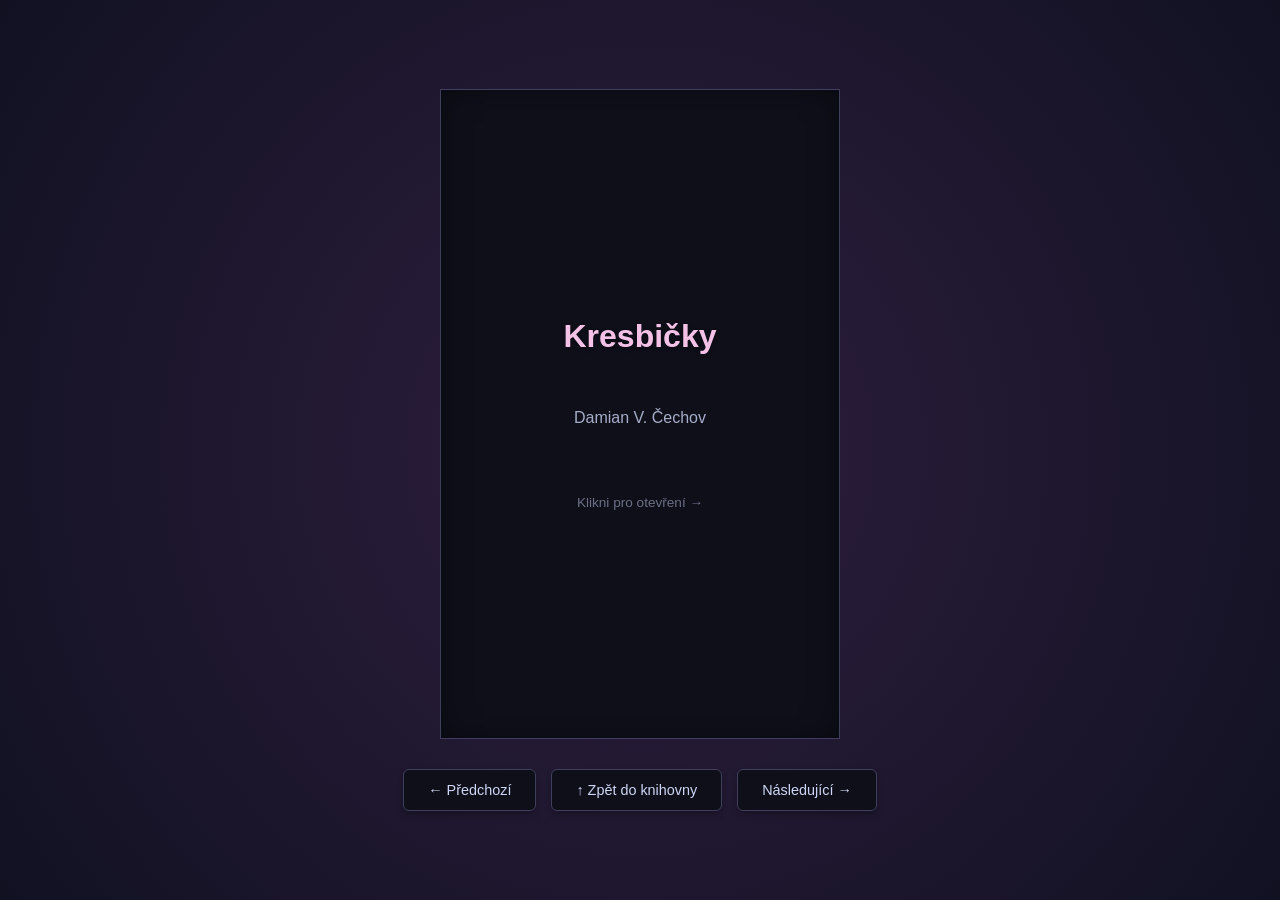
==== kniha-kresby.html @ 6032a63f "first commit" ====
<!DOCTYPE html>
<html lang="cs">
<head>
    <meta charset="UTF-8">
    <meta name="viewport" content="width=device-width, initial-scale=1.0">
    <title>Moje Kresbičky</title>
    <link rel="stylesheet" href="css/style.css">
</head>
<body>

    <div class="main-wrapper">
        <div class="book-container">
            <div id="book" class="book">
                
                <!-- LIST 1 -->
                <div id="p1" class="page paper flipped-stable">
                    <div class="front cover">
                        <h1>Kresbičky</h1>
                        <p>Damian V. Čechov</p>
                        <div class="hint">Klikni pro otevření →</div>
                    </div>
                    <div class="back">
                        <h2>O mně</h2>
                        <p>Vítejte v mém interaktivním katalogu. Zde najdete ukázky mé tvorby, v budoucnu i programátorské projekty a experimenty.</p>
                        <p>Použijte tlačítka nebo klikejte přímo na stránky pro listování.</p>
                    </div>
                </div>

                <!-- LIST 2 -->
                <div id="p2" class="page paper">
                    <div class="front">
                        <h2>Malůvka v parku</h2>
                        <div class="image-container">
                            <img src="images/img01.jpg" alt="Malůvka">
                        </div>
                        <p>Relax</p>
                    </div>
                    <div class="back">
                        <h2>Portrét</h2>
                        <div class="image-container">
                            <img src="images/img02.jpg" alt="Portrét">
                        </div>
                        <p>Portrét</p>
                    </div>
                </div>

                <!-- LIST 3 -->
                <div id="p3" class="page paper">
                    <div class="front">
                        <h2>Dita</h2>
                        <div class="image-container">
                            <img src="images/img03.jpg" alt="Dita">
                        </div>
                        <p>Relax</p>
                    </div>
                    <div class="back">
                        <h2>Lotos</h2>
                        <div class="image-container">
                            <img src="images/img04.jpg" alt="Jóga">
                        </div>
                        <p>Jóga</p>
                    </div>
                </div>

                <!-- LIST 4 -->
                <div id="p4" class="page paper">
                    <div class="front">
                        <h2>Žena</h2>
                        <div class="image-container">
                            <img src="images/img05.jpg" alt="Žena">
                        </div>
                        <p>Žena</p>
                    </div>
                    <div class="back">
                        <h2>Pohled</h2>
                        <div class="image-container">
                            <img src="images/img06.jpg" alt="Sedící žena">
                        </div>
                        <p>Sedící žena</p>
                    </div>
                </div>
    
                <!-- LIST 5 -->
                <div id="p5" class="page paper">
                    <div class="front">
                        <h2>Smutek</h2>
                        <div class="image-container">
                            <img src="images/img07.jpg" alt="Smutek">
                        </div>
                        <p>Smutek</p>
                    </div>
                    <div class="back">
                        <h2>Šílenství</h2>
                        <div class="image-container">
                            <img src="images/img08.jpg" alt="Šílenství">
                        </div>
                        <p>Šílenství</p>
                    </div>
                </div>

                <!-- LIST 6 -->
                <div id="p6" class="page paper">
                    <div class="front">
                        <h2>Portrét</h2>
                        <div class="image-container">
                            <img src="images/img09.jpg" alt="Portrét">
                        </div>
                        <p>Portrét</p>
                    </div>
                    <div class="back">
                        <h2>Dívka s kotětem</h2>
                        <div class="image-container">
                            <img src="images/img10.jpg" alt="Dívka s kotětem">
                        </div>
                        <p>Dívka s kotětem</p>
                    </div>
                </div>

                <!-- LIST 7 -->
                <div id="p7" class="page paper">
                    <div class="front">
                        <h2>Sedící žena</h2>
                        <div class="image-container">
                            <img src="images/img11.jpg" alt="Sedící žena">
                        </div>
                        <p>Sedící žena</p>
                    </div>
                    <div class="back">
                        <h2>Jóga</h2>
                        <div class="image-container">
                            <img src="images/img12.jpg" alt="Jóga">
                        </div>
                        <p>Jóga</p>
                    </div>
                </div>

                <!-- LIST POSLEDNÍ -->
                <div id="p8" class="page paper">
                    <div class="front">
                        <h2>Kontakt</h2>
                        <ul class="contact-list">
                            <li><strong>GitHub:</strong> <a href="#">github.com/damianvcechov</a></li>
                            <li><strong>Email:</strong> damianvcechov@gmail.com</li>
                        </ul>
                    </div>
                    <div class="back cover">
                        <h1>Konec</h1>
                        <p>Děkuji za návštěvu.</p>
                        <p>©2026</p>
                    </div>
                </div>

            </div>
        </div>

        <div class="controls">
            <button id="prev-btn" class="nav-btn">← Předchozí</button>
            <a href="index.html" class="nav-btn" style="text-decoration: none;">↑ Zpět do knihovny</a>
            <button id="next-btn" class="nav-btn">Následující →</button>
        </div>
    </div>

    <script src="js/script.js"></script>
</body>
</html>
---- css/style.css ----
* {
    box-sizing: border-box;
    margin: 0;
    padding: 0;
}

body {
    /* Profesionální radiální gradient s hlubokým tónem tmavě modré a fialové */
    background: radial-gradient(circle at center, #2e1e3e 0%, #111122 100%);
    color: #cdd6f4;
    font-family: 'Segoe UI', Tahoma, Geneva, Verdana, sans-serif;
    display: flex;
    justify-content: center;
    align-items: center;
    min-height: 100vh;
    overflow-x: hidden;
}

/* Hlavní wrapper držící knihu a pod ní tlačítka */
.main-wrapper {
    display: flex;
    flex-direction: column;
    align-items: center;
    gap: 30px;
    width: 100%;
}

/* Container pro knihu a navigaci */
.book-container {
    display: flex;
    align-items: center;
    perspective: 1500px; /* Klíčové pro 3D efekt */
    max-width: 100%;
}

/* Samotná kniha (pravá polovina v zavřeném stavu) */
.book {
    position: relative;
    width: 400px;
    height: 650px;
    transition: transform 0.5s, left 0.4s ease-out;
    transform-style: preserve-3d;
}

.paper {
    position: absolute;
    width: 100%;
    height: 100%;
    top: 0;
    left: 0;
    perspective: 1500px;
    transform-style: preserve-3d;
    transform-origin: left center;
    transition: transform 0.4s ease-out; 
    pointer-events: none;
}

/* Efekt jemného nadzvednutí rohu při najetí myší na aktivní (klikatelnou) stránku */
.paper[style*="pointer-events: auto"]:hover {
    transform: rotateY(-10deg) rotateZ(-1.5deg) translateZ(10px);
    cursor: pointer;
    box-shadow: inset -10px 0 20px rgba(0, 0, 0, 0.4), 15px 15px 25px rgba(0, 0, 0, 0.5);
}

/* Efekt nadzvednutí rohu pro stránku, kterou chceš vracet zpět */
.flipped[style*="pointer-events: auto"]:hover {
    transform: rotateY(-170deg) rotateZ(1.5deg) translateZ(10px);
    cursor: pointer;
    box-shadow: inset 10px 0 20px rgba(0, 0, 0, 0.4), -15px 15px 25px rgba(0, 0, 0, 0.5);
}

/* --- Třídy spouštějící 3D animace listování --- */
.flipped {
    animation: flipForward 1.4s cubic-bezier(0.25, 1, 0.5, 1) forwards;
}

.unflipped {
    animation: flipBackward 1.4s cubic-bezier(0.25, 1, 0.5, 1) forwards;
}

/* --- Animace otočení VPŘED (Simulace prohnutí papíru) --- */
@keyframes flipForward {
    0% {
        transform: rotateY(0deg) rotateZ(0deg) translateZ(0px);
        box-shadow: inset 0 0 20px rgba(0, 0, 0, 0.3);
    }
    35% {
        transform: rotateY(-65deg) rotateZ(-4deg) translateZ(50px);
        box-shadow: inset -15px 0 30px rgba(0, 0, 0, 0.5), 25px 25px 35px rgba(0, 0, 0, 0.6);
    }
    100% {
        transform: rotateY(-180deg) rotateZ(0deg) translateZ(0px);
        box-shadow: inset 0 0 20px rgba(0, 0, 0, 0.3);
    }
}

/* --- Animace otočení ZPĚT --- */
@keyframes flipBackward {
    0% {
        transform: rotateY(-180deg) rotateZ(0deg) translateZ(0px);
        box-shadow: inset 0 0 20px rgba(0, 0, 0, 0.3);
    }
    35% {
        transform: rotateY(-115deg) rotateZ(4deg) translateZ(50px);
        box-shadow: inset 15px 0 30px rgba(0, 0, 0, 0.5), -25px 25px 35px rgba(0, 0, 0, 0.6);
    }
    100% {
        transform: rotateY(0deg) rotateZ(0deg) translateZ(0px);
        box-shadow: inset 0 0 20px rgba(0, 0, 0, 0.3);
    }
}

/* Přední a zadní strana listu */
.front, .back {
    position: absolute;
    width: 100%;
    height: 100%;
    top: 0;
    left: 0;
    background-color: #161622;
    border: 1px solid #2a2b3d;
    padding: 30px;
    backface-visibility: hidden; 
    display: flex;
    flex-direction: column;
    justify-content: flex-start;
    box-shadow: inset 0 0 30px rgba(0, 0, 0, 0.4);
}

/* Zadní strana musí být otočená naopak */
.back {
    transform: rotateY(180deg);
}

/* Speciální styl pro obálky */
.cover {
    background-color: #0f0f1a;
    border-color: #3e3f5c;
    justify-content: center;
    align-items: center;
    text-align: center;
}

/* Obsah v katalogu */
h1, h2 {
    color: #f5c2e7;
    text-shadow: 0 2px 4px rgba(0, 0, 0, 0.3);
    margin-bottom: 50px; 
}
h2 { margin-bottom: 20px; font-size: 1.5rem; }

p {
    line-height: 1.6;
    color: #a6adc8;
    margin-bottom: 15px;
}

.image-container {
    width: 100%;
    height: 450px;
    background-color: #242538;
    border-radius: 6px;
    overflow: hidden;
    margin-bottom: 15px;
    display: flex;
    justify-content: center;
    align-items: center;
    box-shadow: 0 4px 10px rgba(0, 0, 0, 0.3);
}

.image-container img {
    width: 100%;
    height: 100%;
    object-fit: cover;
}

.contact-list {
    list-style: none;
    margin-top: 20px;
}
.contact-list li { margin-bottom: 10px; }
.contact-list a { color: #89b4fa; text-decoration: none; }
.contact-list a:hover { text-decoration: underline; }

/* Pomocný stav pro korektní vrstvení (Z-Index) */
.flipped-stable {
    z-index: 1;
}

/* Kontejner pro tlačítka blíž k sobě */
.controls {
    display: flex;
    gap: 15px;
}

/* Tlačítka */
.nav-btn {
    background-color: #0f0f1a;
    color: #cdd6f4;
    border: 1px solid #3e3f5c;
    padding: 12px 24px;
    cursor: pointer;
    border-radius: 6px;
    font-size: 0.9rem;
    transition: all 0.2s ease;
    user-select: none;
    box-shadow: 0 4px 6px rgba(0, 0, 0, 0.2);
}

.nav-btn:hover {
    background-color: #242538;
    border-color: #f5c2e7;
    transform: translateY(-1px);
}

.hint {
    margin-top: 50px;
    font-size: 0.85rem;
    color: #6c7086;
    animation: pulse 2s infinite;
}

@keyframes pulse {
    0%, 100% { opacity: 0.5; }
    50% { opacity: 1; }
}

/* ==========================================================================
   RESPONSIVE DESIGN (PRO MOBILY A TABLETY)
   ========================================================================== */
@media (max-width: 768px) {
    body {
        overflow-x: hidden; 
    }

    .book-container {
        width: 100vw;
        overflow: visible; 
        justify-content: center;
    }

    .book {
        width: 85vw;       
        height: 70vh;      
        max-height: 550px; 
        left: 0;           
    }

    .front, .back {
        padding: 20px 15px;    
    }

    .image-container {
        height: calc(100% - 130px); 
        min-height: 200px;
    }

    h1 { font-size: 1.6rem; margin-bottom: 20px; }
    h2 { font-size: 1.2rem; margin-bottom: 10px; }
    p { font-size: 0.85rem; margin-bottom: 10px; }

    .paper[style*="pointer-events: auto"]:hover,
    .flipped[style*="pointer-events: auto"]:hover {
        transform: none;
        box-shadow: inset 0 0 20px rgba(0, 0, 0, 0.3);
    }
}
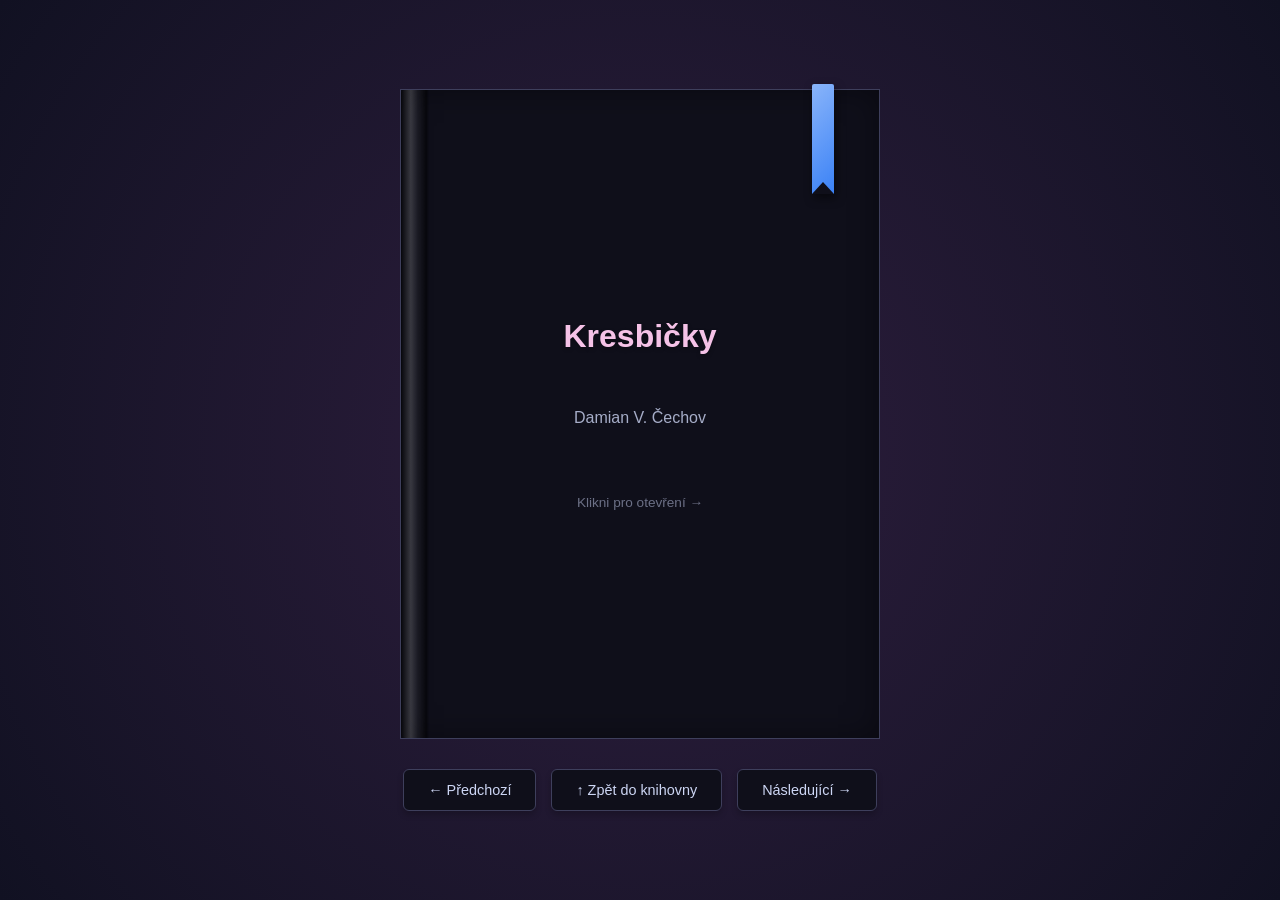
==== commit 53e030cd: "minor design modifications" ====
--- a/kniha-kresby.html
+++ b/kniha-kresby.html
@@ -15,6 +15,7 @@
                 <!-- LIST 1 -->
                 <div id="p1" class="page paper flipped-stable">
                     <div class="front cover">
+                        <div class="bookmark"></div>
                         <h1>Kresbičky</h1>
                         <p>Damian V. Čechov</p>
                         <div class="hint">Klikni pro otevření →</div>
@@ -31,14 +32,14 @@
                     <div class="front">
                         <h2>Malůvka v parku</h2>
                         <div class="image-container">
-                            <img src="images/img01.jpg" alt="Malůvka">
+                            <img src="https://lh3.googleusercontent.com/d/12iwmjgjXPMC6k47_uz1CsLYuvKwcbsqi" alt="Malůvka">
                         </div>
                         <p>Relax</p>
                     </div>
                     <div class="back">
                         <h2>Portrét</h2>
                         <div class="image-container">
-                            <img src="images/img02.jpg" alt="Portrét">
+                            <img src="https://lh3.googleusercontent.com/d/1mOOmPb4Pnjxbds26kz_-Ucf0aVKWYnLN" alt="Portrét">
                         </div>
                         <p>Portrét</p>
                     </div>
@@ -49,14 +50,14 @@
                     <div class="front">
                         <h2>Dita</h2>
                         <div class="image-container">
-                            <img src="images/img03.jpg" alt="Dita">
+                            <img src="https://lh3.googleusercontent.com/d/10D7FWFjpSZctrQgJqWDSqkfNGQXqnuld" alt="Dita">
                         </div>
                         <p>Relax</p>
                     </div>
                     <div class="back">
                         <h2>Lotos</h2>
                         <div class="image-container">
-                            <img src="images/img04.jpg" alt="Jóga">
+                            <img src="https://lh3.googleusercontent.com/d/1vrUB7cKs8JH1zRhk-Utal5ojhcri9Fci" alt="Jóga">
                         </div>
                         <p>Jóga</p>
                     </div>
@@ -67,14 +68,14 @@
                     <div class="front">
                         <h2>Žena</h2>
                         <div class="image-container">
-                            <img src="images/img05.jpg" alt="Žena">
+                            <img src="https://lh3.googleusercontent.com/d/1cmA5N5WW7lq9-47VvkWGd6lyE-IDAzs3" alt="Žena">
                         </div>
                         <p>Žena</p>
                     </div>
                     <div class="back">
                         <h2>Pohled</h2>
                         <div class="image-container">
-                            <img src="images/img06.jpg" alt="Sedící žena">
+                            <img src="https://lh3.googleusercontent.com/d/1xFu7meO_-yTVsTsTr394BYvtN0uhcqXw" alt="Sedící žena">
                         </div>
                         <p>Sedící žena</p>
                     </div>
@@ -85,14 +86,14 @@
                     <div class="front">
                         <h2>Smutek</h2>
                         <div class="image-container">
-                            <img src="images/img07.jpg" alt="Smutek">
+                            <img src="https://lh3.googleusercontent.com/d/1VWr4JXpP-dhcIvq6_t66OsGTanW5N199" alt="Smutek">
                         </div>
                         <p>Smutek</p>
                     </div>
                     <div class="back">
                         <h2>Šílenství</h2>
                         <div class="image-container">
-                            <img src="images/img08.jpg" alt="Šílenství">
+                            <img src="https://lh3.googleusercontent.com/d/1gUC743DZVKQ8pfPdctps4dcnRDWJBivq" alt="Šílenství">
                         </div>
                         <p>Šílenství</p>
                     </div>
@@ -103,14 +104,14 @@
                     <div class="front">
                         <h2>Portrét</h2>
                         <div class="image-container">
-                            <img src="images/img09.jpg" alt="Portrét">
+                            <img src="https://lh3.googleusercontent.com/d/1S8s6TF2VcGdXNS0g1Ubjh9Z3gtrQc1S0" alt="Portrét">
                         </div>
                         <p>Portrét</p>
                     </div>
                     <div class="back">
                         <h2>Dívka s kotětem</h2>
                         <div class="image-container">
-                            <img src="images/img10.jpg" alt="Dívka s kotětem">
+                            <img src="https://lh3.googleusercontent.com/d/1rckoOmCjTcV8-tKmiD2vCmRNMybVIoO5" alt="Dívka s kotětem">
                         </div>
                         <p>Dívka s kotětem</p>
                     </div>
@@ -121,14 +122,14 @@
                     <div class="front">
                         <h2>Sedící žena</h2>
                         <div class="image-container">
-                            <img src="images/img11.jpg" alt="Sedící žena">
+                            <img src="https://lh3.googleusercontent.com/d/1GXG_BQ8NVeOpIWjk9j4mKeSjJwjjf_PV" alt="Sedící žena">
                         </div>
                         <p>Sedící žena</p>
                     </div>
                     <div class="back">
                         <h2>Jóga</h2>
                         <div class="image-container">
-                            <img src="images/img12.jpg" alt="Jóga">
+                            <img src="https://lh3.googleusercontent.com/d/1JCr74a_dd88yW8sP6rEtvE5sb7sTJuO2" alt="Jóga">
                         </div>
                         <p>Jóga</p>
                     </div>
--- a/css/style.css
+++ b/css/style.css
@@ -36,7 +36,7 @@
 /* Samotná kniha (pravá polovina v zavřeném stavu) */
 .book {
     position: relative;
-    width: 400px;
+    width: 480px;
     height: 650px;
     transition: transform 0.5s, left 0.4s ease-out;
     transform-style: preserve-3d;
@@ -171,7 +171,12 @@
 .image-container img {
     width: 100%;
     height: 100%;
-    object-fit: cover;
+    object-fit: contain;
+    
+    /* Vypnutí výběru a vizuálního přetahování */
+    user-select: none;
+    -webkit-user-drag: none;
+    -webkit-touch-callout: none; 
 }
 
 .contact-list {
@@ -226,6 +231,100 @@
 }
 
 /* ==========================================================================
+   1. HŘBET KNIHY (Efekt světlejšího ohybu na obálkách)
+   ========================================================================== */
+
+/* Společný základ pro hřbet na přední i zadní obálce */
+.cover::before {
+    content: "";
+    position: absolute;
+    top: 0;
+    width: 28px;
+    height: 100%;
+    z-index: 5;
+    pointer-events: none;
+}
+
+/* PŘEDNÍ OBÁLKA: Hřbet u levé hrany */
+.front.cover::before {
+    left: 0;
+    /* Gradient: Tmavý stín vlevo -> Světlejší lesk hřbetu -> Tmavší rýha ohybu vpravo */
+    background: linear-gradient(
+        to right,
+        rgba(0, 0, 0, 0.45) 0%,
+        rgba(255, 255, 255, 0.18) 35%,
+        rgba(255, 255, 255, 0.05) 60%,
+        rgba(0, 0, 0, 0.5) 90%,
+        transparent 100%
+    );
+    border-top-left-radius: 4px;
+    border-bottom-left-radius: 4px;
+}
+
+/* ZADNÍ OBÁLKA: Hřbet u pravé hrany (Zrcadlově otočený) */
+.back.cover::before {
+    right: 0;
+    /* Gradient: Tmavší rýha ohybu vlevo -> Světlejší lesk hřbetu -> Tmavý stín vpravo */
+    background: linear-gradient(
+        to left,
+        rgba(0, 0, 0, 0.45) 0%,
+        rgba(255, 255, 255, 0.18) 35%,
+        rgba(255, 255, 255, 0.05) 60%,
+        rgba(0, 0, 0, 0.5) 90%,
+        transparent 100%
+    );
+    border-top-right-radius: 4px;
+    border-bottom-right-radius: 4px;
+}
+
+
+/* ==========================================================================
+   2. ANIMOVANÁ MODRÁ ZÁLOŽKA
+   ========================================================================== */
+
+.bookmark {
+    position: absolute;
+    top: -6px;           /* Přesahuje mírně přes horní okraj knihy */
+    right: 45px;          /* Umístění záložky v pravé horní části */
+    width: 22px;
+    height: 110px;
+    background: linear-gradient(135deg, #89b4fa 0%, #3b82f6 100%);
+    border-radius: 2px 2px 0 0;
+    box-shadow: 2px 4px 10px rgba(0, 0, 0, 0.5);
+    z-index: 10;
+    transform-origin: top center;
+    /* Plynulá animace houpání */
+    animation: bookmarkSway 4s ease-in-out infinite;
+    pointer-events: none;
+}
+
+/* Vystřihnuté vykrojení ("V") na spodní straně stuhy */
+.bookmark::after {
+    content: "";
+    position: absolute;
+    bottom: 0;
+    left: 0;
+    width: 0;
+    height: 0;
+    border-left: 11px solid transparent;
+    border-right: 11px solid transparent;
+    border-bottom: 12px solid #0f0f1a; /* Barva pozadí pod obálkou */
+}
+
+/* Klíčové snímky pro jemné houpání záložky ve 3D prostoru */
+@keyframes bookmarkSway {
+    0%, 100% {
+        transform: rotate(0deg) rotateY(0deg);
+    }
+    25% {
+        transform: rotate(2.5deg) rotateY(10deg);
+    }
+    75% {
+        transform: rotate(-2deg) rotateY(-8deg);
+    }
+}
+
+/* ==========================================================================
    RESPONSIVE DESIGN (PRO MOBILY A TABLETY)
    ========================================================================== */
 @media (max-width: 768px) {
